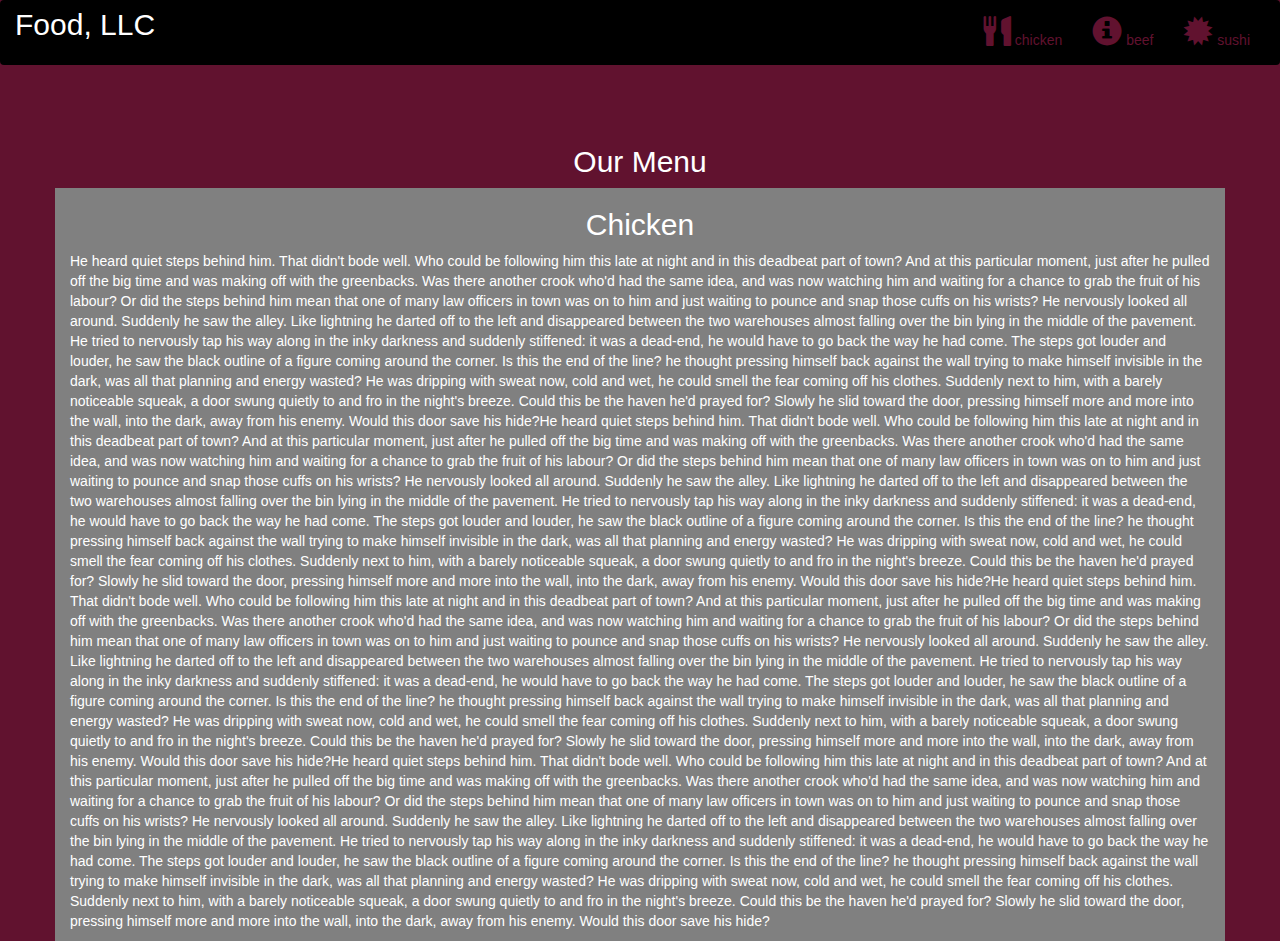
==== mod3_solution/index.html @ 59b1a053 "week3" ====
<!DOCTYPE html>
<html lang="en">
<head>
 	 <title>Bootstrap Example</title>
  	<meta charset="utf-8">
  	<meta name="viewport" content="width=device-width, initial-scale=1">
  	<link rel="stylesheet" href="bootstrap/css/bootstrap.css">
  	<link rel="stylesheet" type="text/css" href="css/styles.css">
  	<script type="text/javascript" src="js/bootstrap.js"></script>
  	<script type="text/javascript" src="js/script/js"></script>
  	<script type="text/javascript" src="js/bootstrap.min.js"></script>
  	<script src="https://code.jquery.com/jquery-2.1.4.js"> </script>
</head>
<body>

<nav class="navbar navbar-inverse">
  <div class="container-fluid">
    <div class="navbar-header">
      <button type="button" class="navbar-toggle" data-toggle="collapse" data-target="#myNavbar">
        <span class="icon-bar"></span>
        <span class="icon-bar"></span>
        <span class="icon-bar"></span>                        
      </button>
      <a class="navbar-brand" href="#" >Food, LLC</a>
    </div>
    <div class="collapse navbar-collapse" id="myNavbar">
    
      <ul class="nav navbar-nav navbar-right" >
        <li style>
        <a href="#" > 
        <span class="glyphicon glyphicon-cutlery"></span> chicken</a>
        </li>
        <li>
        <a href="#" >
        <span class="glyphicon glyphicon-info-sign"></span> beef</a>
        </li>
        <li>
        <a href="#">
        <span class="glyphicon glyphicon-certificate"></span> sushi</a>
        </li>
      </ul>
    </div>
  </div>
</nav>
<br>
<br>  
<h1><p class="text-center">Our Menu</p></h1>


<div id="main-content" class="container">
  <div id="home-tiles" class="row">
      <div class="col-md-12 col-sm-12 col-xs-12">
            
            <p id="chickstory">
          <h2>Chicken</h2>
              He heard quiet steps behind him. That didn't bode well. Who could be following him this late at night and in this deadbeat part of town? And at this particular moment, just after he pulled off the big time and was making off with the greenbacks. Was there another crook who'd had the same idea, and was now watching him and waiting for a chance to grab the fruit of his labour? Or did the steps behind him mean that one of many law officers in town was on to him and just waiting to pounce and snap those cuffs on his wrists? He nervously looked all around. Suddenly he saw the alley. Like lightning he darted off to the left and disappeared between the two warehouses almost falling over the bin lying in the middle of the pavement. He tried to nervously tap his way along in the inky darkness and suddenly stiffened: it was a dead-end, he would have to go back the way he had come. The steps got louder and louder, he saw the black outline of a figure coming around the corner. Is this the end of the line? he thought pressing himself back against the wall trying to make himself invisible in the dark, was all that planning and energy wasted? He was dripping with sweat now, cold and wet, he could smell the fear coming off his clothes. Suddenly next to him, with a barely noticeable squeak, a door swung quietly to and fro in the night's breeze. Could this be the haven he'd prayed for? Slowly he slid toward the door, pressing himself more and more into the wall, into the dark, away from his enemy. Would this door save his hide?He heard quiet steps behind him. That didn't bode well. Who could be following him this late at night and in this deadbeat part of town? And at this particular moment, just after he pulled off the big time and was making off with the greenbacks. Was there another crook who'd had the same idea, and was now watching him and waiting for a chance to grab the fruit of his labour? Or did the steps behind him mean that one of many law officers in town was on to him and just waiting to pounce and snap those cuffs on his wrists? He nervously looked all around. Suddenly he saw the alley. Like lightning he darted off to the left and disappeared between the two warehouses almost falling over the bin lying in the middle of the pavement. He tried to nervously tap his way along in the inky darkness and suddenly stiffened: it was a dead-end, he would have to go back the way he had come. The steps got louder and louder, he saw the black outline of a figure coming around the corner. Is this the end of the line? he thought pressing himself back against the wall trying to make himself invisible in the dark, was all that planning and energy wasted? He was dripping with sweat now, cold and wet, he could smell the fear coming off his clothes. Suddenly next to him, with a barely noticeable squeak, a door swung quietly to and fro in the night's breeze. Could this be the haven he'd prayed for? Slowly he slid toward the door, pressing himself more and more into the wall, into the dark, away from his enemy. Would this door save his hide?He heard quiet steps behind him. That didn't bode well. Who could be following him this late at night and in this deadbeat part of town? And at this particular moment, just after he pulled off the big time and was making off with the greenbacks. Was there another crook who'd had the same idea, and was now watching him and waiting for a chance to grab the fruit of his labour? Or did the steps behind him mean that one of many law officers in town was on to him and just waiting to pounce and snap those cuffs on his wrists? He nervously looked all around. Suddenly he saw the alley. Like lightning he darted off to the left and disappeared between the two warehouses almost falling over the bin lying in the middle of the pavement. He tried to nervously tap his way along in the inky darkness and suddenly stiffened: it was a dead-end, he would have to go back the way he had come. The steps got louder and louder, he saw the black outline of a figure coming around the corner. Is this the end of the line? he thought pressing himself back against the wall trying to make himself invisible in the dark, was all that planning and energy wasted? He was dripping with sweat now, cold and wet, he could smell the fear coming off his clothes. Suddenly next to him, with a barely noticeable squeak, a door swung quietly to and fro in the night's breeze. Could this be the haven he'd prayed for? Slowly he slid toward the door, pressing himself more and more into the wall, into the dark, away from his enemy. Would this door save his hide?He heard quiet steps behind him. That didn't bode well. Who could be following him this late at night and in this deadbeat part of town? And at this particular moment, just after he pulled off the big time and was making off with the greenbacks. Was there another crook who'd had the same idea, and was now watching him and waiting for a chance to grab the fruit of his labour? Or did the steps behind him mean that one of many law officers in town was on to him and just waiting to pounce and snap those cuffs on his wrists? He nervously looked all around. Suddenly he saw the alley. Like lightning he darted off to the left and disappeared between the two warehouses almost falling over the bin lying in the middle of the pavement. He tried to nervously tap his way along in the inky darkness and suddenly stiffened: it was a dead-end, he would have to go back the way he had come. The steps got louder and louder, he saw the black outline of a figure coming around the corner. Is this the end of the line? he thought pressing himself back against the wall trying to make himself invisible in the dark, was all that planning and energy wasted? He was dripping with sweat now, cold and wet, he could smell the fear coming off his clothes. Suddenly next to him, with a barely noticeable squeak, a door swung quietly to and fro in the night's breeze. Could this be the haven he'd prayed for? Slowly he slid toward the door, pressing himself more and more into the wall, into the dark, away from his enemy. Would this door save his hide?
            </p>
      </div>
    </div>
</div>

</body>
</html>
---- mod3_solution/css/styles.css ----
*{
	margin: 0;
	padding: 0;
	
}
.navbar{

border: none;
background-color: black;
color: #61122F;
}
body{
	background-color: #61122F;
	color: white;
}
.glyphicon{
	font-size: 30px;
	color:#61122F; 
}

.center{
	width: 90%;
	background-color: grey;

}
.container
{
	background-color: grey;
}
.text-center{
	font-size: 30px;
}

h2{
	text-align: center;
}
#myNavbar ul li a {
	color: #61122F;
}
.navbar-brand{
font-size: 30px;	
}
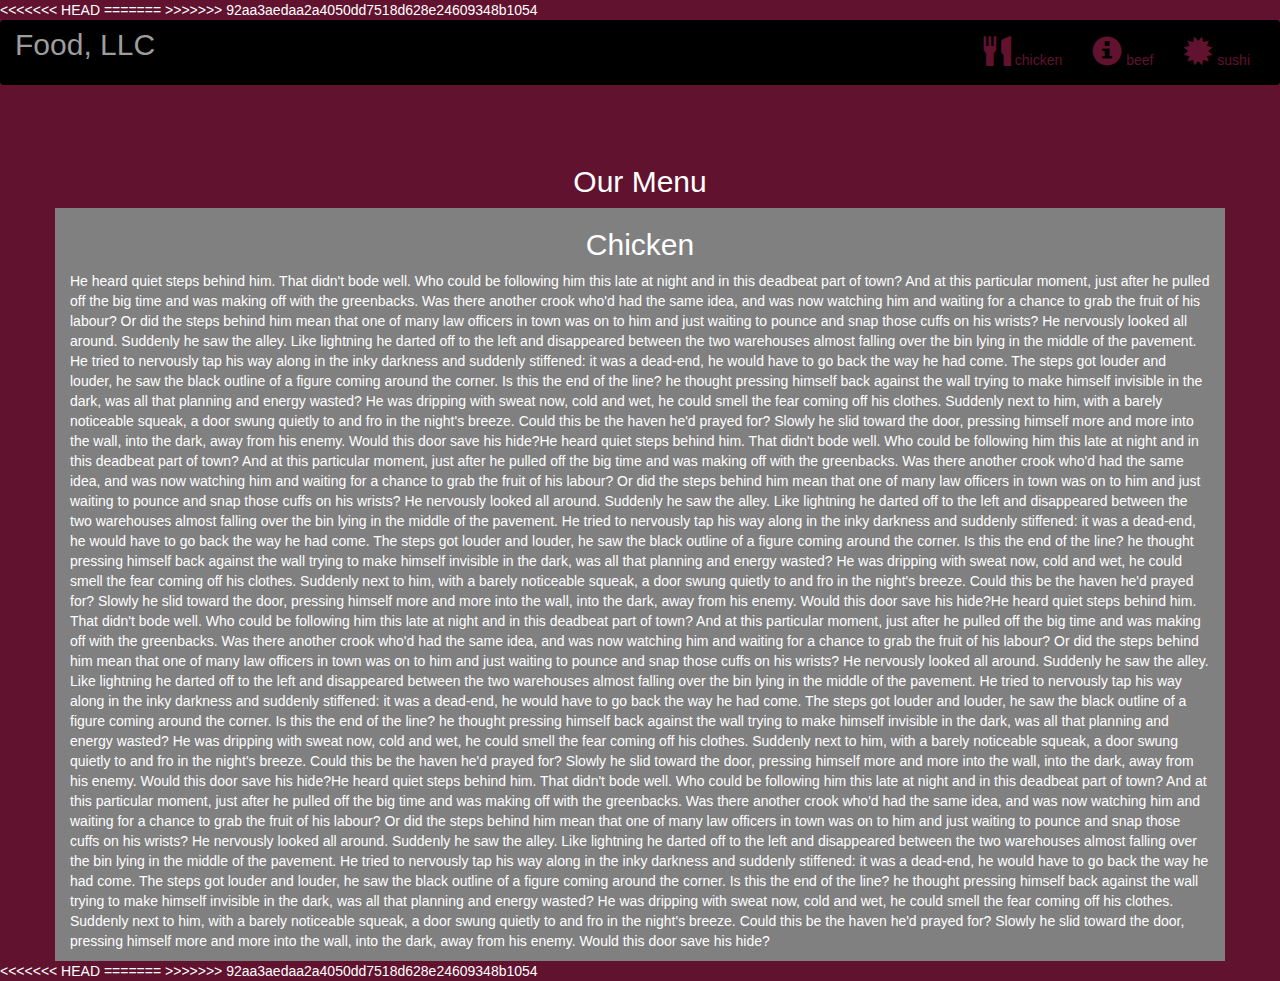
==== commit 8d548e48: "updated" ====
--- a/mod3_solution/index.html
+++ b/mod3_solution/index.html
@@ -1,29 +1,29 @@
 <!DOCTYPE html>
 <html lang="en">
 <head>
- 	 <title>Bootstrap Example</title>
+ 	 <title>Week 3 assignment</title>
   	<meta charset="utf-8">
   	<meta name="viewport" content="width=device-width, initial-scale=1">
   	<link rel="stylesheet" href="bootstrap/css/bootstrap.css">
   	<link rel="stylesheet" type="text/css" href="css/styles.css">
-  	<script type="text/javascript" src="js/bootstrap.js"></script>
-  	<script type="text/javascript" src="js/script/js"></script>
-  	<script type="text/javascript" src="js/bootstrap.min.js"></script>
-  	<script src="https://code.jquery.com/jquery-2.1.4.js"> </script>
+<<<<<<< HEAD
+=======
+  	
+>>>>>>> 92aa3aedaa2a4050dd7518d628e24609348b1054
 </head>
 <body>
 
 <nav class="navbar navbar-inverse">
   <div class="container-fluid">
     <div class="navbar-header">
-      <button type="button" class="navbar-toggle" data-toggle="collapse" data-target="#myNavbar">
+      <button type="button" class="navbar-toggle" data-toggle="collapse" data-target="#navbar-new">
         <span class="icon-bar"></span>
         <span class="icon-bar"></span>
         <span class="icon-bar"></span>                        
       </button>
       <a class="navbar-brand" href="#" >Food, LLC</a>
     </div>
-    <div class="collapse navbar-collapse" id="myNavbar">
+    <div class="collapse navbar-collapse" id="navbar-new">
     
       <ul class="nav navbar-nav navbar-right" >
         <li style>
@@ -58,6 +58,16 @@
       </div>
     </div>
 </div>
-
+<<<<<<< HEAD
+	<script src="bootstrap/js/jquery-3.6.0.js"> </script>
+  	<script type="text/javascript" src="bootstrap/js/bootstrap.js"></script>
+  	<script type="text/javascript" src="bootstrap/js/script/js"></script>
+  	
+=======
+   <script type="text/javascript" src="js/bootstrap.js"></script>
+  	<script type="text/javascript" src="js/script/js"></script>
+  	<script type="text/javascript" src="js/bootstrap.min.js"></script>
+  	<script src="https://code.jquery.com/jquery-2.1.4.js"> </script>
+>>>>>>> 92aa3aedaa2a4050dd7518d628e24609348b1054
 </body>
-</html>+</html>
--- a/mod3_solution/css/styles.css
+++ b/mod3_solution/css/styles.css
@@ -34,7 +34,7 @@
 h2{
 	text-align: center;
 }
-#myNavbar ul li a {
+#navbar-new ul li a {
 	color: #61122F;
 }
 .navbar-brand{
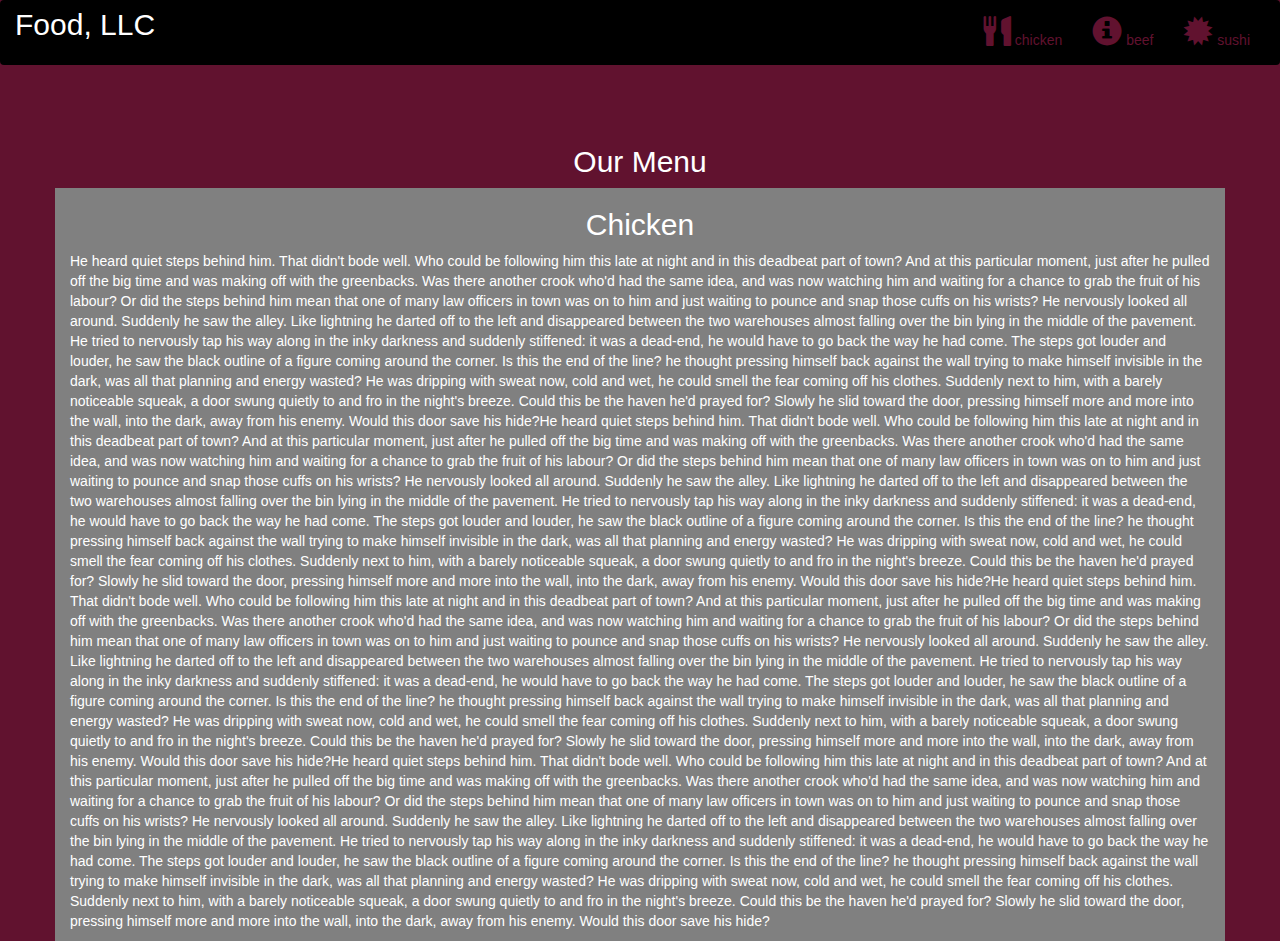
==== commit 8d81c738: "final" ====
--- a/mod3_solution/index.html
+++ b/mod3_solution/index.html
@@ -6,10 +6,6 @@
   	<meta name="viewport" content="width=device-width, initial-scale=1">
   	<link rel="stylesheet" href="bootstrap/css/bootstrap.css">
   	<link rel="stylesheet" type="text/css" href="css/styles.css">
-<<<<<<< HEAD
-=======
-  	
->>>>>>> 92aa3aedaa2a4050dd7518d628e24609348b1054
 </head>
 <body>
 
@@ -58,16 +54,9 @@
       </div>
     </div>
 </div>
-<<<<<<< HEAD
 	<script src="bootstrap/js/jquery-3.6.0.js"> </script>
   	<script type="text/javascript" src="bootstrap/js/bootstrap.js"></script>
   	<script type="text/javascript" src="bootstrap/js/script/js"></script>
   	
-=======
-   <script type="text/javascript" src="js/bootstrap.js"></script>
-  	<script type="text/javascript" src="js/script/js"></script>
-  	<script type="text/javascript" src="js/bootstrap.min.js"></script>
-  	<script src="https://code.jquery.com/jquery-2.1.4.js"> </script>
->>>>>>> 92aa3aedaa2a4050dd7518d628e24609348b1054
 </body>
-</html>
+</html>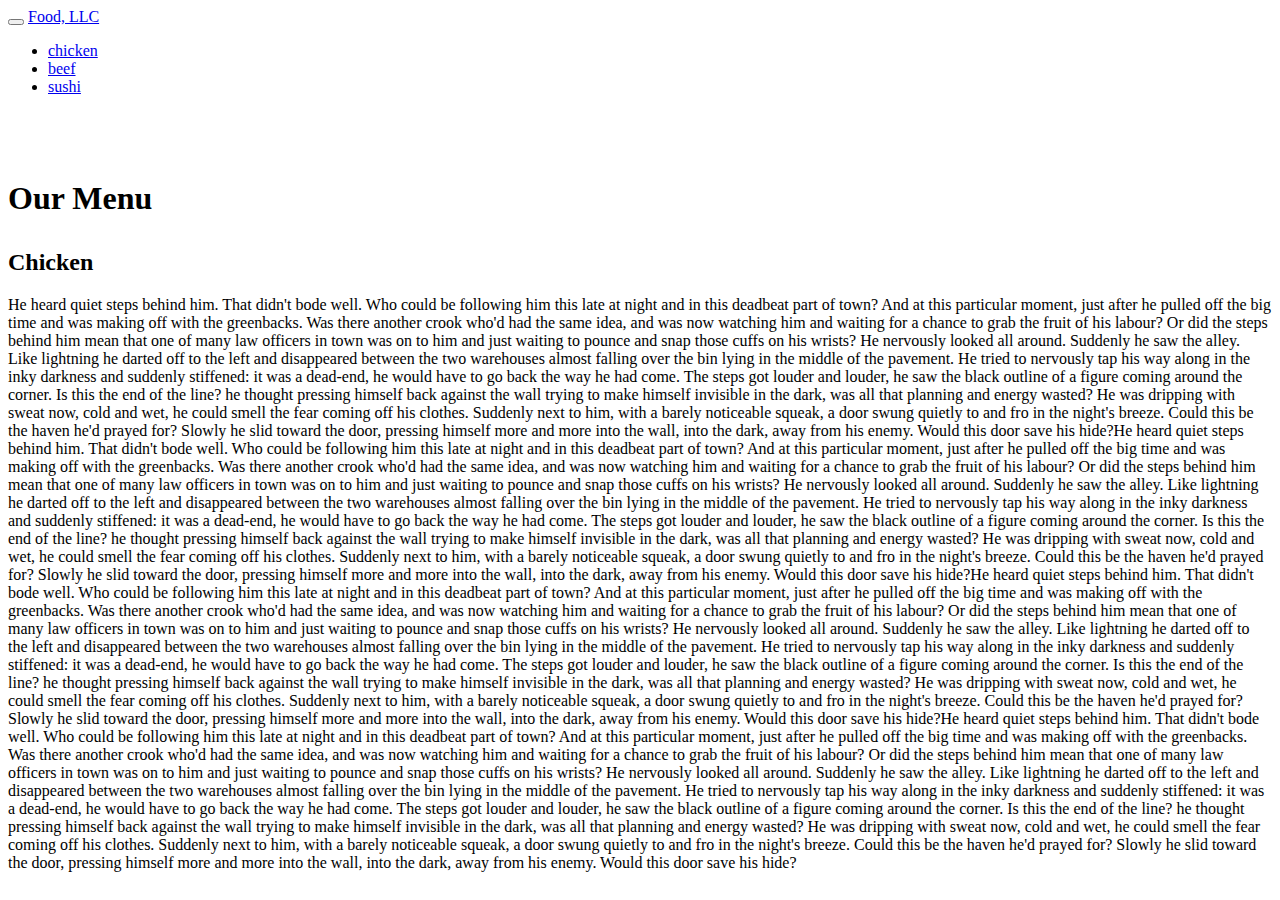
==== commit 15ab9f11: "let it be final" ====
--- a/mod3_solution/index.html
+++ b/mod3_solution/index.html
@@ -56,7 +56,7 @@
 </div>
 	<script src="bootstrap/js/jquery-3.6.0.js"> </script>
   	<script type="text/javascript" src="bootstrap/js/bootstrap.js"></script>
-  	<script type="text/javascript" src="bootstrap/js/script/js"></script>
+  	<script type="text/javascript" src="bootstrap/js/script.js"></script>
   	
 </body>
 </html>